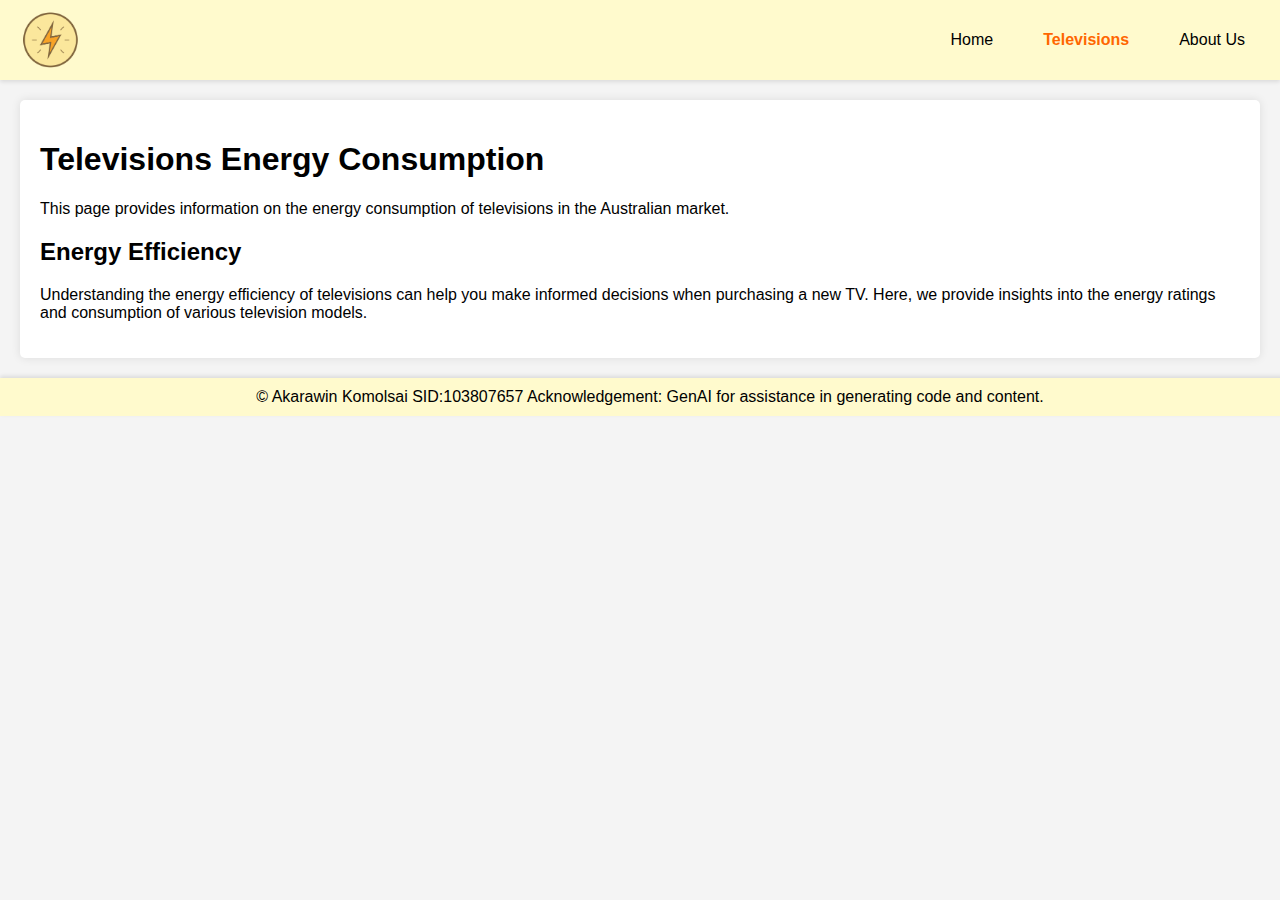
==== w0-ex0-2-energy-website-programg3s/energy-webpage-v1/website-project/televisions.html @ 4e72bd73 "Add files via upload" ====
<!DOCTYPE html>
<html lang="en">
<head>
    <meta charset="UTF-8">
    <meta name="viewport" content="width=device-width, initial-scale=1.0">
    <title>Televisions - Appliance Energy Consumption</title>
    <link rel="stylesheet" href="css/styles.css">
</head>
<body>
    <nav>
        <div class="logo" onclick="navigateTo('index.html')"></div>
        <ul>
            <li><a href="index.html">Home</a></li>
            <li><a href="televisions.html" class="page-indicator">Televisions</a></li>
            <li><a href="about-us.html">About Us</a></li>
        </ul>
    </nav>
    <div class="placeholder-content">
        <h1>Televisions Energy Consumption</h1>
        <p>This page provides information on the energy consumption of televisions in the Australian market.</p>
        <h2>Energy Efficiency</h2>
        <p>Understanding the energy efficiency of televisions can help you make informed decisions when purchasing a new TV. Here, we provide insights into the energy ratings and consumption of various television models.</p>
    </div>
    <footer>
        &copy; Akarawin Komolsai SID:103807657 Acknowledgement: GenAI for assistance in generating code and content.
    </footer>
    <script src="js/script.js"></script>
</body>
</html>
---- w0-ex0-2-energy-website-programg3s/energy-webpage-v1/website-project/css/styles.css ----
body {
    font-family: Arial, sans-serif;
    margin: 0;
    padding: 0;
    background-color: #f4f4f4;
}

nav {
    background-color: #fffacd; /* Light yellow color */
    padding: 10px 20px;
    display: flex;
    justify-content: space-between;
    align-items: center;
    box-shadow: 0 2px 4px rgba(0, 0, 0, 0.1); /* Add subtle shadow for modern look */
}

nav .logo {
    cursor: pointer;
    display: inline-block;
    width: 60px; /* Increased size */
    height: 60px; /* Increased size */
    background-image: url('../images/PowerIcon.png'); /* Path to the PowerIcon.png */
    background-size: contain;
    background-repeat: no-repeat;
    background-position: center;
}

nav ul {
    list-style: none;
    margin: 0;
    padding: 0;
    display: flex;
    gap: 20px; /* Space between navigation links */
}

nav ul li {
    display: inline;
}

nav a {
    color: black; /* Updated color for better contrast */
    text-decoration: none;
    padding: 10px 15px;
    transition: background-color 0.3s ease; /* Smooth transition for hover effect */
}

nav a:hover {
    background-color: #f0e68c; /* Darker shade for hover effect */
}

nav a.page-indicator {
    color: #ff6600; /* Highlight current page */
    font-weight: bold;
}

footer {
    background-color: #fffacd; /* Light yellow color */
    color: black; /* Updated color for better contrast */
    text-align: center;
    padding: 10px;
    position: relative;
    bottom: 0;
    width: 100%;
    box-shadow: 0 -2px 4px rgba(0, 0, 0, 0.1); /* Add subtle shadow for modern look */
}

.placeholder-content {
    padding: 20px;
    background-color: white;
    margin: 20px;
    border-radius: 5px;
    box-shadow: 0 0 10px rgba(0, 0, 0, 0.1);
}
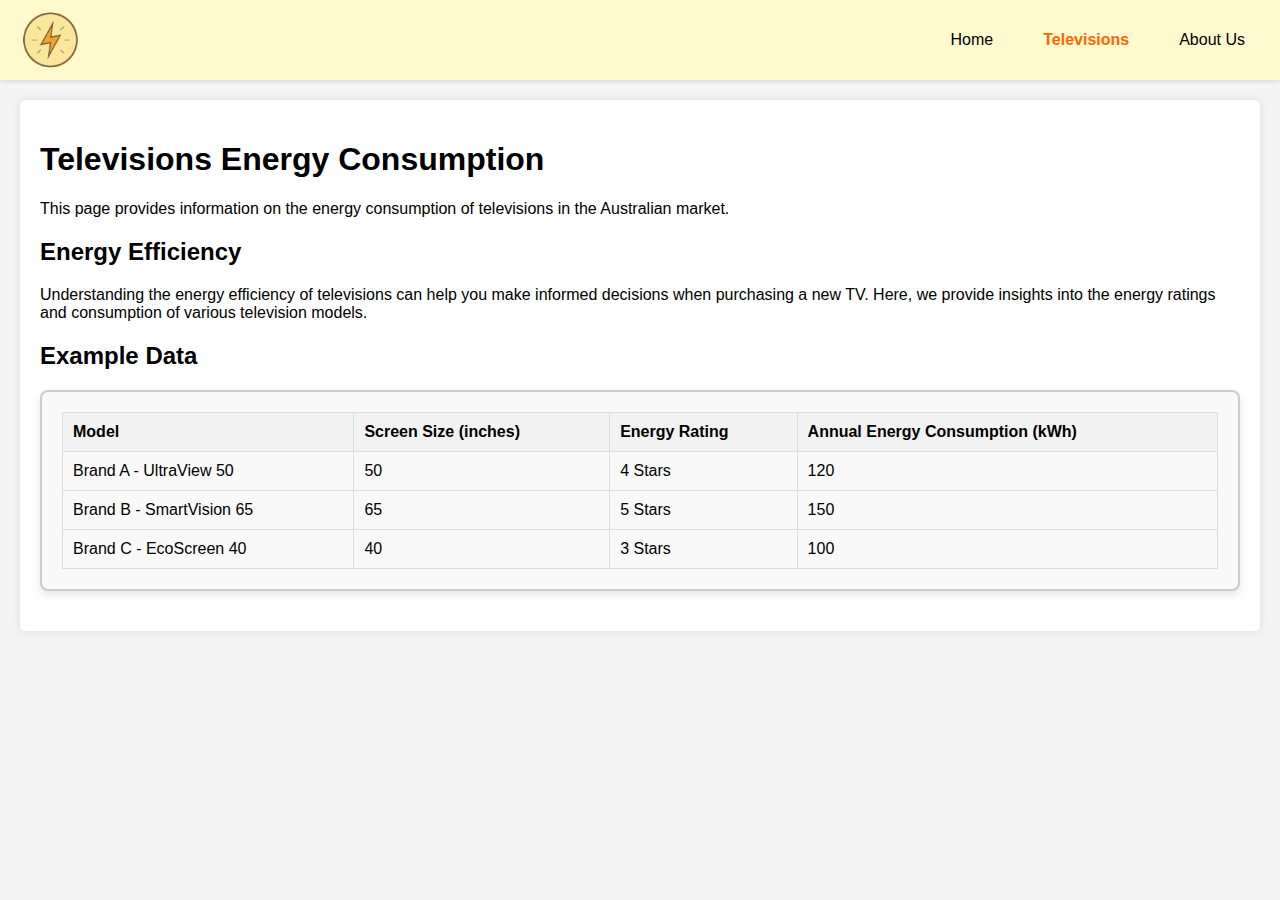
==== commit 3f661533: "Add files via upload" ====
--- a/w0-ex0-2-energy-website-programg3s/energy-webpage-v1/website-project/televisions.html
+++ b/w0-ex0-2-energy-website-programg3s/energy-webpage-v1/website-project/televisions.html
@@ -5,6 +5,36 @@
     <meta name="viewport" content="width=device-width, initial-scale=1.0">
     <title>Televisions - Appliance Energy Consumption</title>
     <link rel="stylesheet" href="css/styles.css">
+    <style>
+        /* Inline styles for the table box */
+        .data-box {
+            border: 2px solid #ccc;
+            border-radius: 8px;
+            padding: 20px;
+            margin: 20px 0;
+            background-color: #f9f9f9;
+            box-shadow: 0 4px 8px rgba(0, 0, 0, 0.1);
+        }
+        .data-box table {
+            width: 100%;
+            border-collapse: collapse;
+        }
+        .data-box th, .data-box td {
+            border: 1px solid #ddd;
+            padding: 10px;
+            text-align: left;
+        }
+        .data-box th {
+            background-color: #f2f2f2;
+            font-weight: bold;
+        }
+        .data-box tr:nth-child(even) {
+            background-color: #f9f9f9;
+        }
+        .data-box tr:hover {
+            background-color: #f1f1f1;
+        }
+    </style>
 </head>
 <body>
     <nav>
@@ -20,10 +50,37 @@
         <p>This page provides information on the energy consumption of televisions in the Australian market.</p>
         <h2>Energy Efficiency</h2>
         <p>Understanding the energy efficiency of televisions can help you make informed decisions when purchasing a new TV. Here, we provide insights into the energy ratings and consumption of various television models.</p>
-    </div>
-    <footer>
-        &copy; Akarawin Komolsai SID:103807657 Acknowledgement: GenAI for assistance in generating code and content.
-    </footer>
-    <script src="js/script.js"></script>
-</body>
-</html>+        
+        <h2>Example Data</h2>
+        <div class="data-box">
+            <table>
+                <thead>
+                    <tr>
+                        <th>Model</th>
+                        <th>Screen Size (inches)</th>
+                        <th>Energy Rating</th>
+                        <th>Annual Energy Consumption (kWh)</th>
+                    </tr>
+                </thead>
+                <tbody>
+                    <tr>
+                        <td>Brand A - UltraView 50</td>
+                        <td>50</td>
+                        <td>4 Stars</td>
+                        <td>120</td>
+                    </tr>
+                    <tr>
+                        <td>Brand B - SmartVision 65</td>
+                        <td>65</td>
+                        <td>5 Stars</td>
+                        <td>150</td>
+                    </tr>
+                    <tr>
+                        <td>Brand C - EcoScreen 40</td>
+                        <td>40</td>
+                        <td>3 Stars</td>
+                        <td>100</td>
+                    </tr>
+                </tbody>
+            </table>
+        </div>